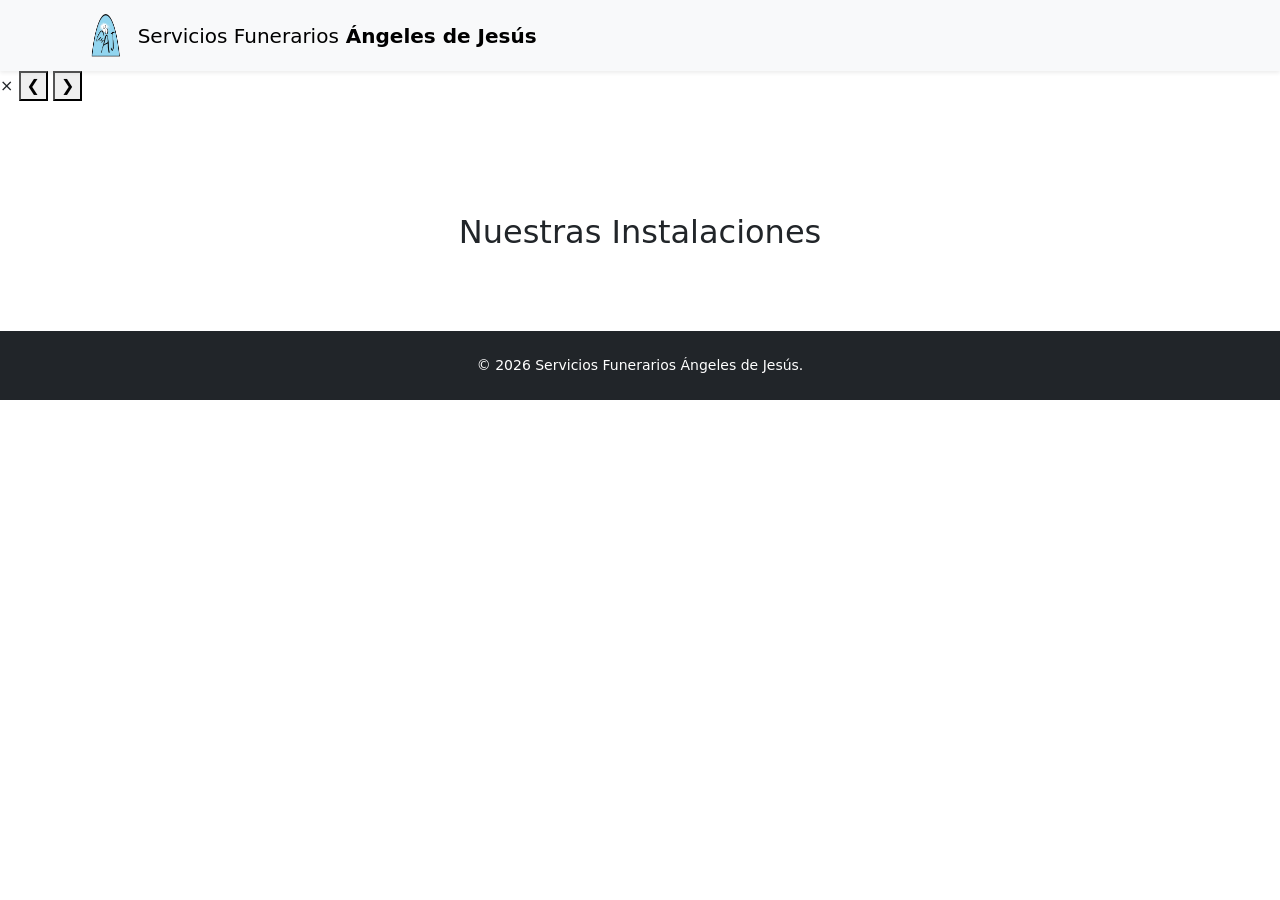
==== galeria.html @ 426d9116 "Add files via upload" ====
<!DOCTYPE html>
<html lang="es">
<head>
    <meta charset="UTF-8">
    <meta name="viewport" content="width=device-width, initial-scale=1.0">
    <title>Servicios Funerarios Ángeles de Jesús | Valencia</title>
    <link href="https://fonts.googleapis.com/css2?family=Lora:ital,wght@0,400;0,700;1,400&family=Open+Sans:wght@300;400;600&display=swap" rel="stylesheet">
    <link href="https://cdn.jsdelivr.net/npm/bootstrap@5.3.0/dist/css/bootstrap.min.css" rel="stylesheet">
    <link rel="stylesheet" href="https://cdn.jsdelivr.net/npm/bootstrap-icons@1.10.0/font/bootstrap-icons.css">
    <link rel="stylesheet" href="./css/sfaj.css">
</head>
<body>

  <nav class="navbar navbar-expand-lg navbar-light bg-light sticky-top shadow-sm">
    <div class="container">
        <a class="navbar-brand d-flex align-items-center" href="index.html">
            <img src="iconsfaj.png" alt="Ángeles de Jesús" height="45" class="d-inline-block align-top me-2">
            <span>Servicios Funerarios<strong> Ángeles de Jesús</strong></span>
        </a>
    </div>
  </nav>

    <div id="lightbox" class="lightbox-modal">
      <span class="close-btn" onclick="cerrarLightbox()">×</span>
      
      <button class="prev-btn" onclick="cambiarFoto(-1)">&#10094;</button>
      <button class="next-btn" onclick="cambiarFoto(1)">&#10095;</button>
  
      <div class="lightbox-container">
          <img id="img-ampliada" src="" alt="">
          <p id="caption" class="text-white mt-2"></p>
      </div>
  </div>

  <div class="container py-5">
    <h2 class="text-center mb-5 mt-4 lora-font">Nuestras Instalaciones</h2>
    <div class="row g-3" id="mosaico-fotos">
        </div>
</div>



    <footer class="py-4 bg-dark text-white text-center">
      <div class="container">
          <p class="mb-0 small">© 2026 Servicios Funerarios Ángeles de Jesús.</p>
      </div>
  </footer>

  <script src="./js/galeria.js"></script>
</body>
</html>
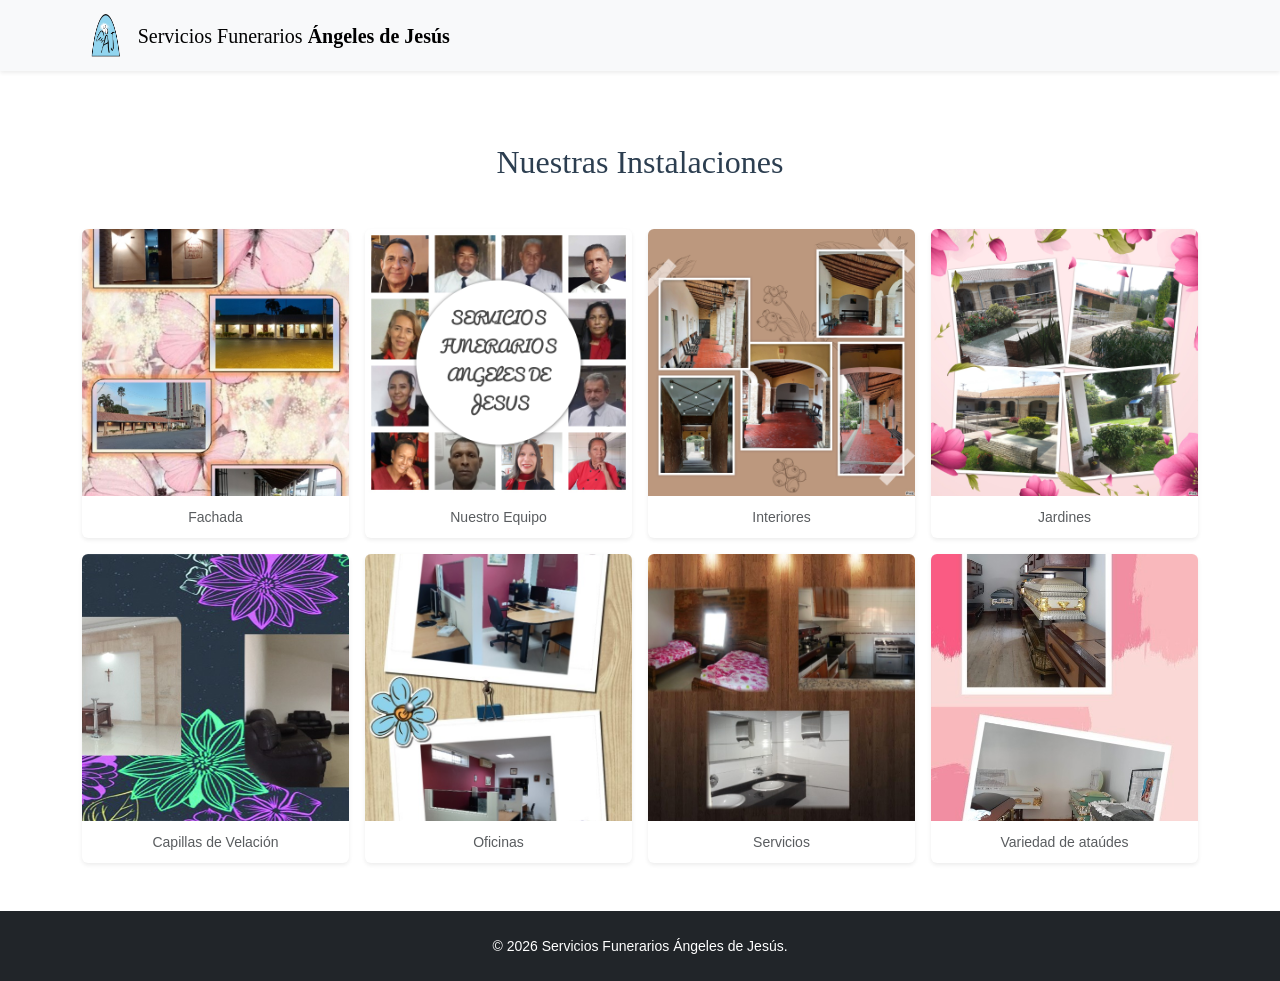
==== commit fb1ce527: "Cambios en Hero y Logo" ====
--- a/galeria.html
+++ b/galeria.html
@@ -8,6 +8,7 @@
     <link href="https://cdn.jsdelivr.net/npm/bootstrap@5.3.0/dist/css/bootstrap.min.css" rel="stylesheet">
     <link rel="stylesheet" href="https://cdn.jsdelivr.net/npm/bootstrap-icons@1.10.0/font/bootstrap-icons.css">
     <link rel="stylesheet" href="./css/sfaj.css">
+    <link rel="icon" type="icon" href="1sfaj.ico">    
 </head>
 <body>
 
@@ -15,7 +16,7 @@
     <div class="container">
         <a class="navbar-brand d-flex align-items-center" href="index.html">
             <img src="iconsfaj.png" alt="Ángeles de Jesús" height="45" class="d-inline-block align-top me-2">
-            <span>Servicios Funerarios<strong> Ángeles de Jesús</strong></span>
+            <span class="mayusc">Servicios Funerarios<strong> Ángeles de Jesús</strong></span>
         </a>
     </div>
   </nav>
--- a/css/sfaj.css
+++ b/css/sfaj.css
@@ -0,0 +1,283 @@
+/* Configuración General */
+body {
+  font-family: 'Open Sans', sans-serif;
+  color: #333;
+  line-height: 1.6;
+}
+
+.sfaj-name {
+  font-family: 'Lora', serif;
+  font-size: 0.7rem;
+}
+
+h1,
+h2,
+h3,
+.navbar-brand {
+  font-family: 'Lora', serif;
+  text-wrap: balance;
+}
+.balance {
+  text-wrap: balance;
+}
+
+p {
+  text-wrap: pretty; /* Esto no balancea todo, pero evita que quede una palabra sola al final */
+}
+
+/* Colores personalizados 
+(Inspirados en la paleta 5 de Crecimiento Intelectual/Turquesa) */
+:root {
+  --primary-color: #00868b;
+  /* Turquesa profundo */
+  --soft-bg: #f8f9fa;
+}
+
+.text-primary {
+  color: var(--primary-color) !important;
+}
+
+.btn-primary {
+  background-color: var(--primary-color);
+  border-color: var(--primary-color);
+}
+
+.btn-info {
+  color: white;
+}
+
+.btn-info:hover {
+  background-color: #006b6f;
+  color: white;  
+}
+.btn-outline-primary {
+  border-color: var(--primary-color);
+  color: var(--primary-color);
+}
+
+.btn-primary:hover, .btn-outline-primary:hover {
+  background-color: #006b6f;
+}
+
+/* Hero Section con estilo de acuarela */
+.hero-section {
+  min-height: 60vh;
+  /* Usamos un degradado que imita el estilo de acuarela suave */
+  background: linear-gradient(135deg, rgba(167, 170, 175, 0.4) 0%, rgba(0, 134, 139, 0.1) 100%);
+  background-size: cover;
+  background-position: center;
+}
+
+.hero-section .container {
+  max-width: 100%;
+  overflow-x: hidden;
+  /* Evita el scroll horizontal accidental */
+  padding-left: 15px;
+  padding-right: 15px;
+  padding-bottom: 10px;
+}
+
+/* Fuerza a los botones a no ser más anchos que la pantalla en móviles muy pequeños */
+@media (max-width: 576px) {
+  .hero-section .btn {
+    width: 100%;
+    margin-bottom: 10px;
+  }
+}
+
+
+.logo {
+  height: 200px;
+  width: auto;
+}
+
+.hero-section h1 {
+  color: #2c3e50;
+}
+
+.lema {
+  padding: 10px 2px;
+}
+
+/* Tarjetas de servicios */
+.fila {
+  margin-bottom: 20px;
+}
+
+.card {
+  height: 100%;
+  display: flex;
+  flex-direction: column;
+  transition: transform 0.3s ease;
+}
+
+.card:hover {
+  transform: translateY(-5px);
+}
+
+/* Estilo para la Reseña */
+.testimonial-card {
+  background-color: #fcfcfc;
+  border-left: 5px solid var(--primary-color);
+}
+
+/* Botón flotante de WhatsApp para móviles */
+.wa-float {
+  position: fixed;
+  bottom: 20px;
+  right: 20px;
+  background-color: #25d366;
+  color: white;
+  width: 60px;
+  height: 60px;
+  border-radius: 50px;
+  text-align: center;
+  font-size: 30px;
+  box-shadow: 2px 2px 3px #999;
+  z-index: 1000;
+  display: flex;
+  align-items: center;
+  justify-content: center;
+}
+
+
+.galeria {
+  background-color: rgba(255, 255, 255, 0.8) !important;
+  -webkit-backdrop-filter: blur(10px);
+  backdrop-filter: blur(10px);
+  /* Efecto desenfoque estilo iOS */
+}
+
+/* Estilos del Lightbox */
+
+
+.lightbox-content {
+  margin: auto;
+  display: block;
+  max-width: 90%;
+  max-height: 80vh;
+  position: relative;
+  top: 50%;
+  transform: translateY(-50%);
+  border-radius: 8px;
+}
+
+.close-btn {
+  position: absolute;
+  top: 20px;
+  right: 35px;
+  color: #fff;
+  font-size: 40px;
+  font-weight: bold;
+  cursor: pointer;
+}
+
+.prev-btn,
+.next-btn {
+  position: absolute;
+  top: 50%;
+  transform: translateY(-50%);
+  background: rgba(255, 255, 255, 0.2);
+  color: white;
+  border: none;
+  padding: 20px;
+  cursor: pointer;
+  font-size: 24px;
+  transition: 0.3s;
+}
+
+.prev-btn:hover,
+.next-btn:hover {
+  background: rgba(255, 255, 255, 0.5);
+}
+
+.prev-btn {
+  left: 10px;
+}
+
+.next-btn {
+  right: 10px;
+}
+
+
+
+
+/* Estilos para el Lightbox */
+.lightbox-modal {
+  display: none;
+  position: fixed;
+  z-index: 3000;
+  /* Por encima del Nav */
+  left: 0;
+  top: 0;
+  width: 100%;
+  height: 100%;
+  background-color: rgba(0, 0, 0, 0.95);
+  overflow: hidden;
+}
+
+.lightbox-container {
+  height: 100%;
+  display: flex;
+  flex-direction: column;
+  justify-content: center;
+  align-items: center;
+  padding: 40px;
+}
+
+#img-ampliada {
+  max-width: 90%;
+  max-height: 80vh;
+  border-radius: 4px;
+  box-shadow: 0 0 20px rgba(0, 0, 0, 0.5);
+  object-fit: contain;
+}
+
+/* Botones de navegación */
+
+
+.close-btn {
+  top: 20px;
+  right: 30px;
+  font-size: 40px;
+  background: none;
+}
+
+.prev-btn,
+.next-btn {
+  top: 50%;
+  transform: translateY(-50%);
+  padding: 16px;
+  font-size: 30px;
+  border-radius: 50%;
+  width: 60px;
+  height: 60px;
+  display: flex;
+  align-items: center;
+  justify-content: center;
+}
+
+.prev-btn {
+  left: 20px;
+}
+
+.next-btn {
+  right: 20px;
+}
+
+.prev-btn:hover,
+.next-btn:hover {
+  background: rgba(255, 255, 255, 0.3);
+}
+
+/* Tipografía de la galería */
+.lora-font {
+  font-family: 'Lora', serif;
+  color: #2c3e50;
+}
+
+/* Ajuste para que las imágenes del mosaico sean siempre cuadradas */
+.img-mosaico-wrapper {
+  aspect-ratio: 1 / 1;
+  overflow: hidden;
+}
